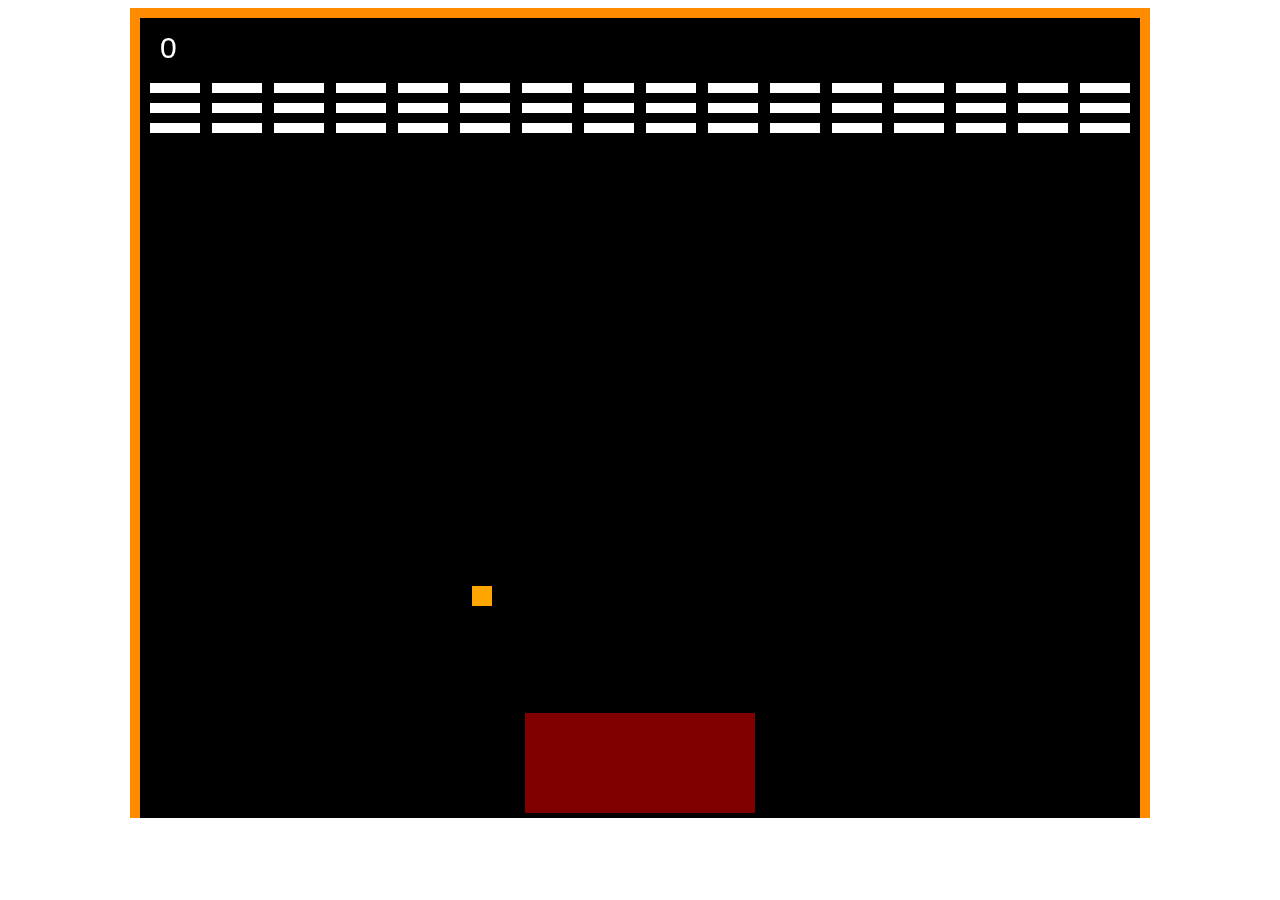
==== game.html @ a6e3e851 "Code game" ====
<!DOCTYPE html>
<html>
    <head>
        <meta charset="UTF-8">
        <meta name="viewport", content="width=device-width, initial-scale=1.0">
        <title>basketbolt</title>
        <link rel="stylesheet" href="styles/game.css">
        <script src="scripts/game.js" defer></script>
    </head>

    <body>
        <canvas id="board"></canvas>
    </body>
</html>
---- styles/game.css ----
body {
    text-align: center;
}

#board {
    background-color: black;
    border-top: 10px solid darkorange;
    border-left: 10px solid darkorange;
    border-right: 10px solid darkorange;
}
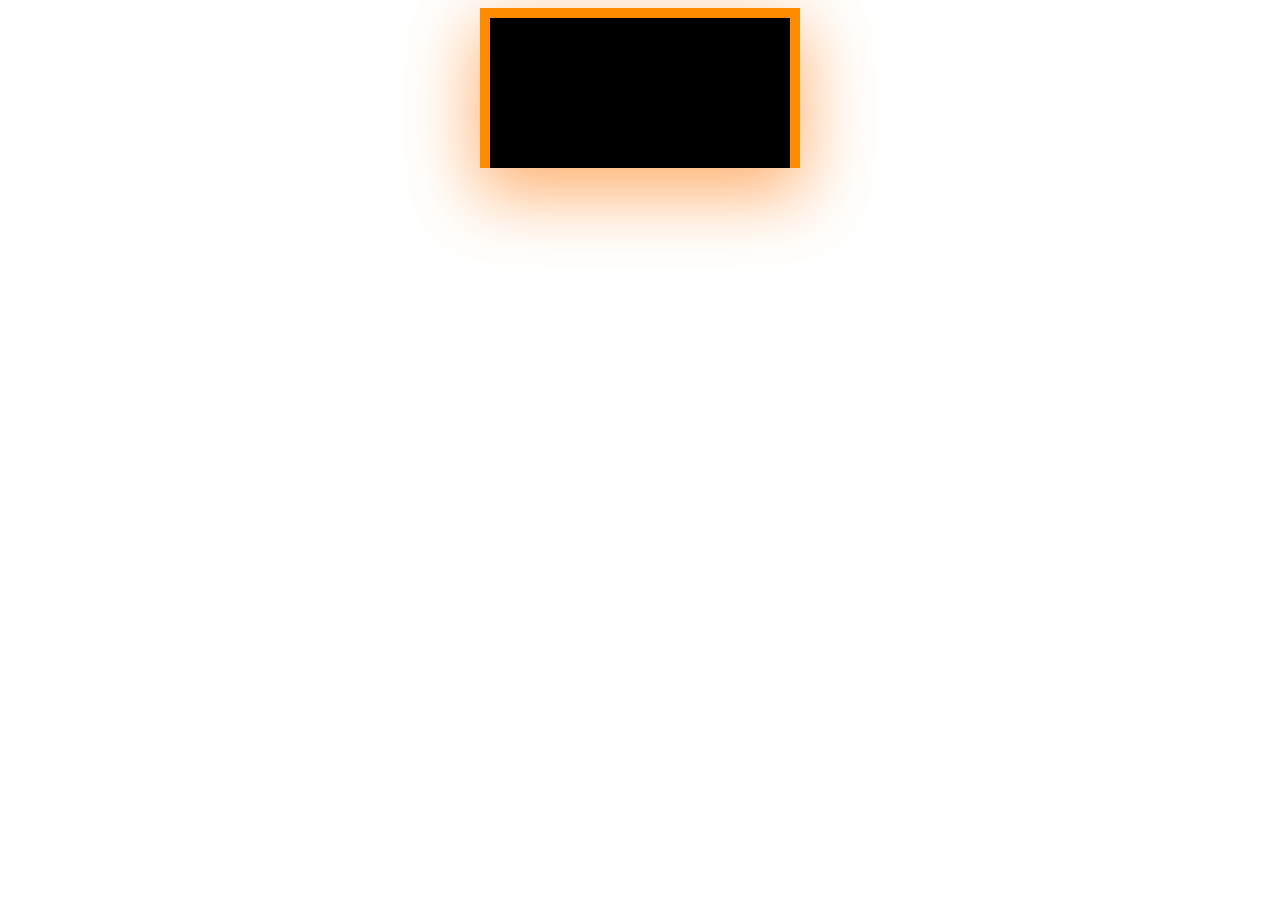
==== commit ae28a0a5: "Integrate game into index.html. Implement character select and ball settings." ====
--- a/game.html
+++ b/game.html
@@ -1,14 +1,13 @@
 <!DOCTYPE html>
-<html>
-    <head>
-        <meta charset="UTF-8">
-        <meta name="viewport", content="width=device-width, initial-scale=1.0">
-        <title>basketbolt</title>
-        <link rel="stylesheet" href="styles/game.css">
-        <script src="scripts/game.js" defer></script>
-    </head>
-
-    <body>
-        <canvas id="board"></canvas>
-    </body>
+<html lang="en">
+<head>
+    <meta charset="UTF-8">
+    <meta name="viewport" content="width=device-width, initial-scale=1.0">
+    <link rel="stylesheet" href="styles/game.css">
+    <script type="module" src="scripts/game.js"></script>
+    <title>Document</title>
+</head>
+<body>
+    <canvas id="board"></canvas>
+</body>
 </html>--- a/styles/game.css
+++ b/styles/game.css
@@ -7,4 +7,5 @@
     border-top: 10px solid darkorange;
     border-left: 10px solid darkorange;
     border-right: 10px solid darkorange;
+    box-shadow: rgba(255, 135, 37, 0.658) 0px 22px 70px 4px;
 }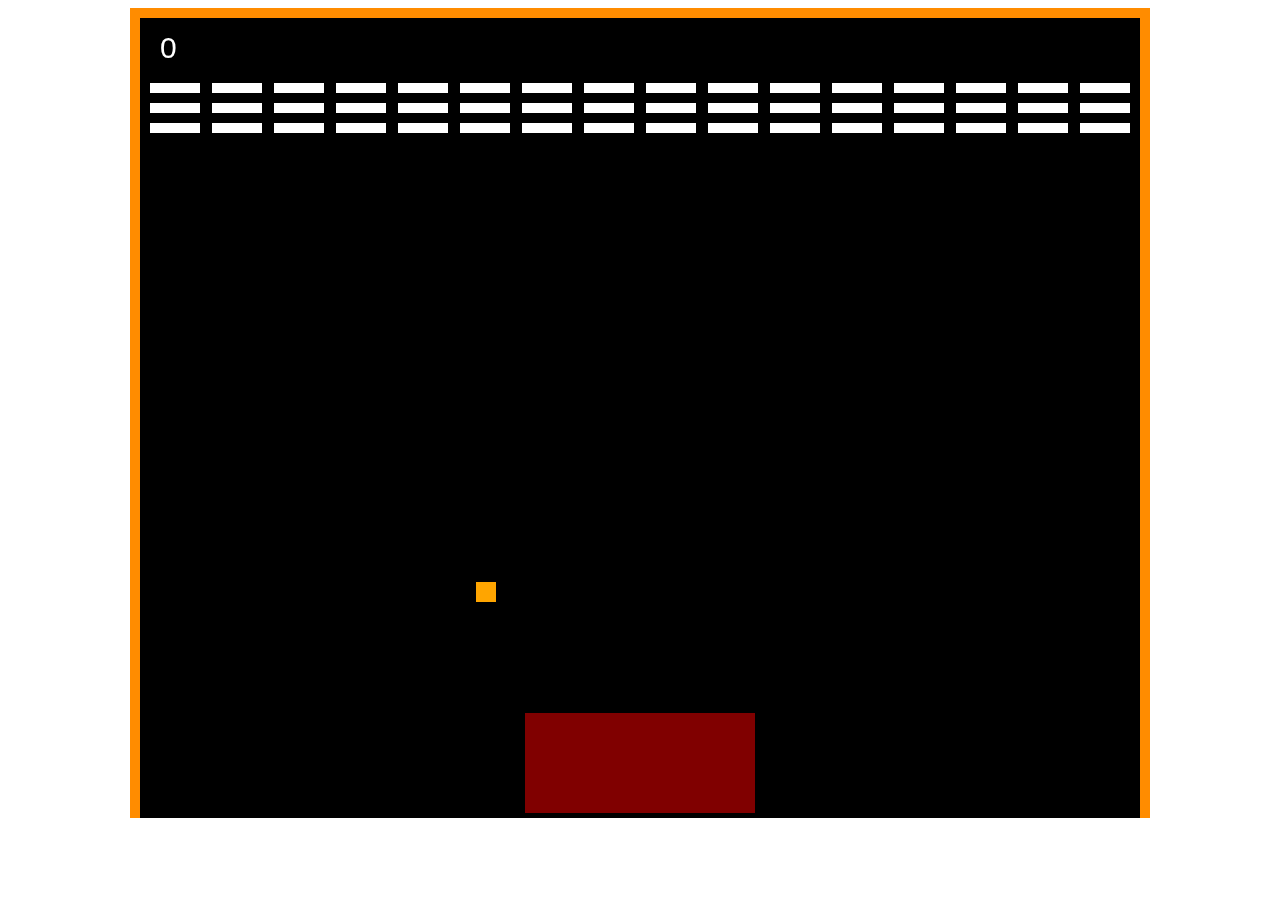
==== commit 87776002: "Old Version" ====
--- a/game.html
+++ b/game.html
@@ -1,13 +1,14 @@
 <!DOCTYPE html>
-<html lang="en">
-<head>
-    <meta charset="UTF-8">
-    <meta name="viewport" content="width=device-width, initial-scale=1.0">
-    <link rel="stylesheet" href="styles/game.css">
-    <script type="module" src="scripts/game.js"></script>
-    <title>Document</title>
-</head>
-<body>
-    <canvas id="board"></canvas>
-</body>
+<html>
+    <head>
+        <meta charset="UTF-8">
+        <meta name="viewport", content="width=device-width, initial-scale=1.0">
+        <title>basketbolt</title>
+        <link rel="stylesheet" href="styles/game.css">
+        <script src="scripts/game.js" defer></script>
+    </head>
+
+    <body>
+        <canvas id="board"></canvas>
+    </body>
 </html>--- a/styles/game.css
+++ b/styles/game.css
@@ -7,5 +7,4 @@
     border-top: 10px solid darkorange;
     border-left: 10px solid darkorange;
     border-right: 10px solid darkorange;
-    box-shadow: rgba(255, 135, 37, 0.658) 0px 22px 70px 4px;
 }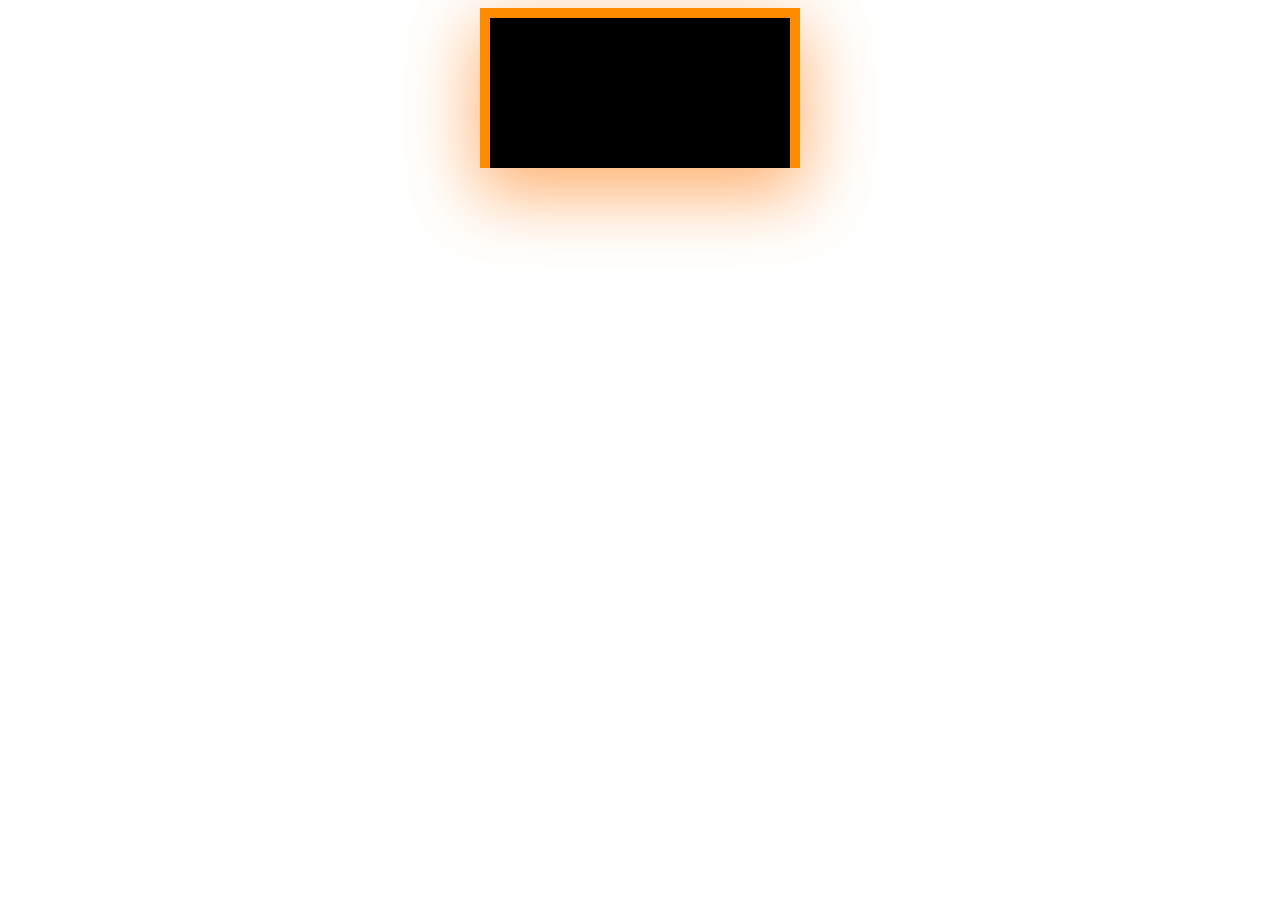
==== commit 7f9ad938: "Merge" ====
--- a/game.html
+++ b/game.html
@@ -1,14 +1,13 @@
 <!DOCTYPE html>
-<html>
-    <head>
-        <meta charset="UTF-8">
-        <meta name="viewport", content="width=device-width, initial-scale=1.0">
-        <title>basketbolt</title>
-        <link rel="stylesheet" href="styles/game.css">
-        <script src="scripts/game.js" defer></script>
-    </head>
-
-    <body>
-        <canvas id="board"></canvas>
-    </body>
+<html lang="en">
+<head>
+    <meta charset="UTF-8">
+    <meta name="viewport" content="width=device-width, initial-scale=1.0">
+    <link rel="stylesheet" href="styles/game.css">
+    <script type="module" src="scripts/game.js"></script>
+    <title>Document</title>
+</head>
+<body>
+    <canvas id="board"></canvas>
+</body>
 </html>--- a/styles/game.css
+++ b/styles/game.css
@@ -7,4 +7,5 @@
     border-top: 10px solid darkorange;
     border-left: 10px solid darkorange;
     border-right: 10px solid darkorange;
+    box-shadow: rgba(255, 135, 37, 0.658) 0px 22px 70px 4px;
 }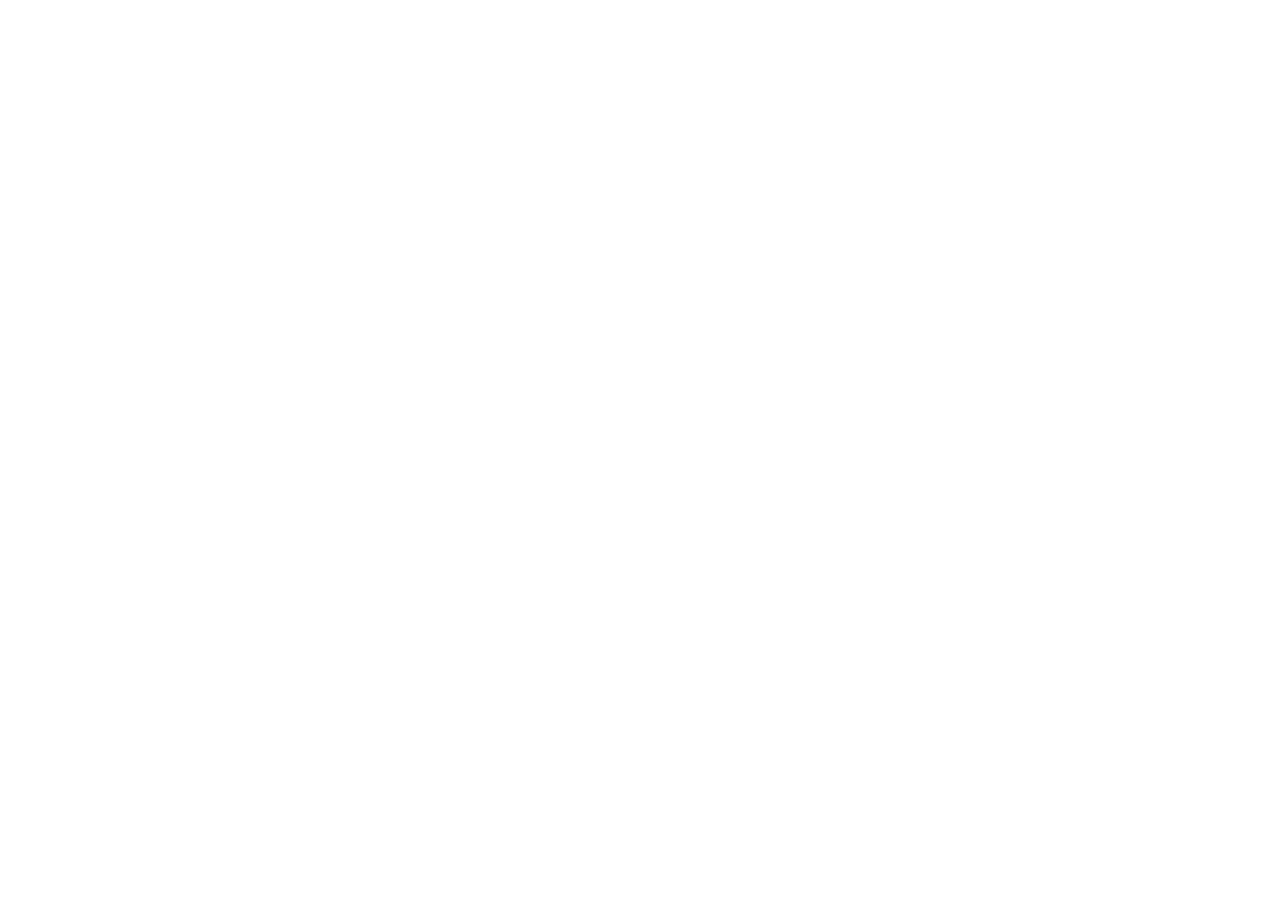
==== commit 0cc95987: "Update game.html" ====
--- a/game.html
+++ b/game.html
@@ -8,6 +8,6 @@
     <title>Document</title>
 </head>
 <body>
-    <canvas id="board"></canvas>
+<!--     TEST FILE      -->
 </body>
-</html>+</html>
